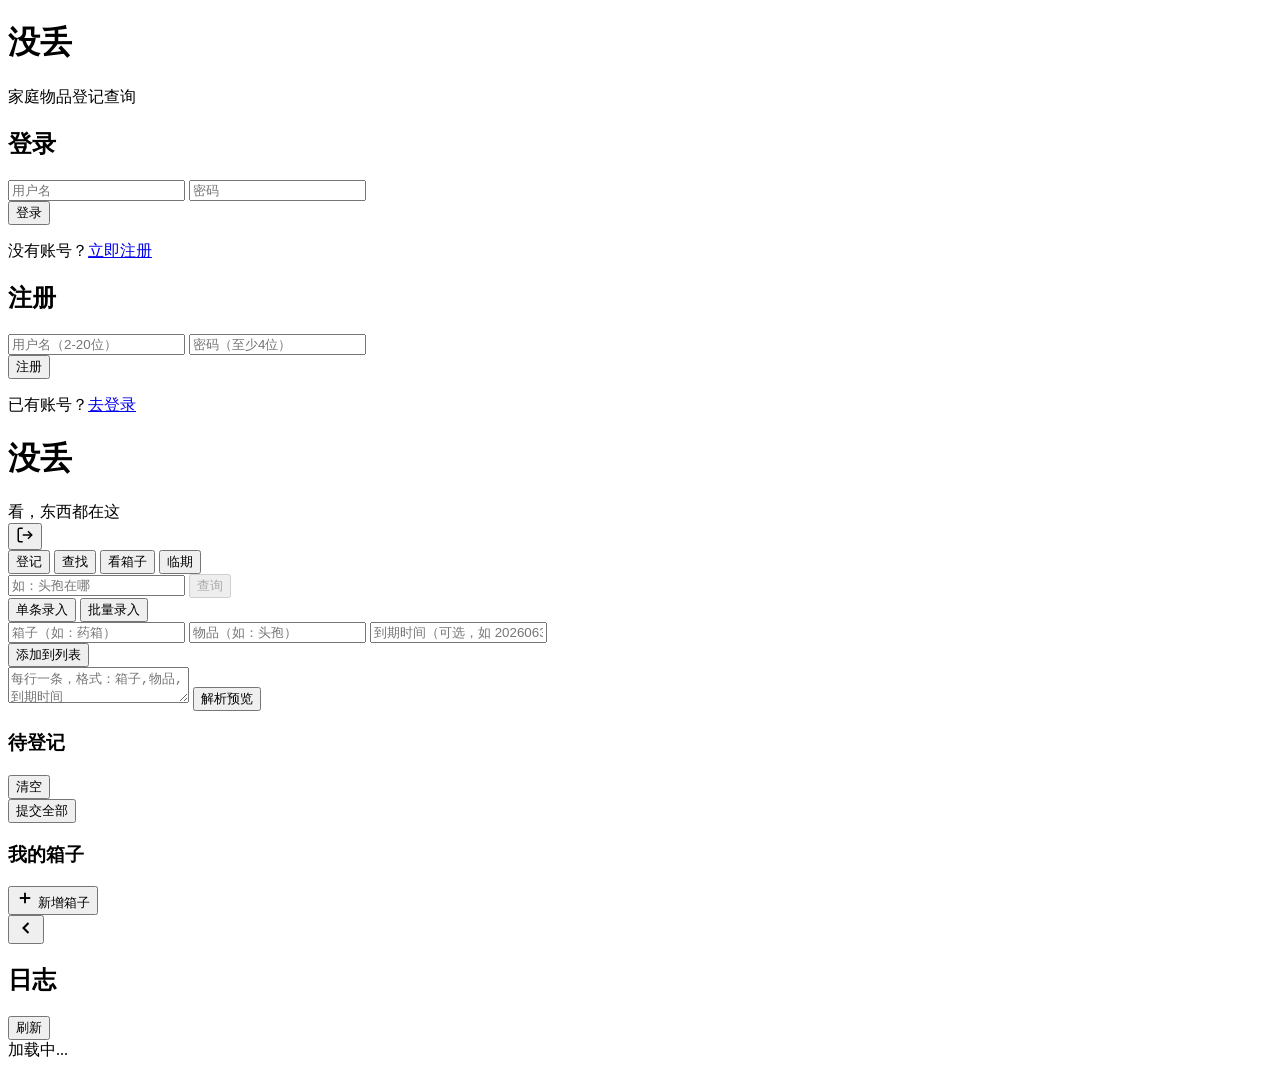
==== static/index.html @ 469ca857 "抽屉管理服务初始化代码提交" ====
<!DOCTYPE html>
<html lang="zh-CN">
<head>
  <meta charset="UTF-8">
  <meta name="viewport" content="width=device-width, initial-scale=1.0, user-scalable=no, viewport-fit=cover">
  <meta name="mobile-web-app-capable" content="yes">
  <meta name="apple-mobile-web-app-capable" content="yes">
  <meta name="apple-mobile-web-app-status-bar-style" content="default">
  <meta name="apple-mobile-web-app-title" content="没丢">
  <meta name="theme-color" content="#4F46E5">
  <link rel="manifest" href="/manifest.json">
  <link rel="apple-touch-icon" href="/icon-192.png">
  <title>没丢</title>
  <link rel="stylesheet" href="/style.css">
</head>
<body>

<!-- ══════════════════════════════════════════════ -->
<!--  登录 / 注册页                              -->
<!-- ══════════════════════════════════════════════ -->
<div id="authPage" class="auth-page">
  <div class="auth-card">
    <h1 class="auth-logo">没丢</h1>
    <p class="auth-subtitle">家庭物品登记查询</p>

    <!-- 登录表单 -->
    <form id="loginForm" class="auth-form">
      <h2>登录</h2>
      <input type="text" id="loginUsername" placeholder="用户名" autocomplete="username" required minlength="2" maxlength="20">
      <input type="password" id="loginPassword" placeholder="密码" autocomplete="current-password" required minlength="4">
      <div id="loginError" class="auth-error hidden"></div>
      <button type="submit" class="btn-auth">登录</button>
      <p class="auth-toggle">没有账号？<a href="#" onclick="showRegister()">立即注册</a></p>
    </form>

    <!-- 注册表单 -->
    <form id="registerForm" class="auth-form hidden">
      <h2>注册</h2>
      <input type="text" id="regUsername" placeholder="用户名（2-20位）" autocomplete="username" required minlength="2" maxlength="20">
      <input type="password" id="regPassword" placeholder="密码（至少4位）" autocomplete="new-password" required minlength="4">
      <div id="regError" class="auth-error hidden"></div>
      <button type="submit" class="btn-auth">注册</button>
      <p class="auth-toggle">已有账号？<a href="#" onclick="showLogin()">去登录</a></p>
    </form>
  </div>
</div>

<!-- ══════════════════════════════════════════════ -->
<!--  主应用（登录后可见）                       -->
<!-- ══════════════════════════════════════════════ -->
<div id="app" class="hidden">

  <!-- 顶部栏 -->
  <header class="header">
    <div>
      <h1 class="title">没丢</h1>
      <span class="subtitle">看，东西都在这</span>
    </div>
    <button id="logoutBtn" class="btn-logout" title="退出登录">
      <svg width="18" height="18" viewBox="0 0 24 24" fill="none" stroke="currentColor" stroke-width="2"><path d="M9 21H5a2 2 0 0 1-2-2V5a2 2 0 0 1 2-2h4"/><polyline points="16 17 21 12 16 7"/><line x1="21" y1="12" x2="9" y2="12"/></svg>
    </button>
  </header>

  <!-- 快捷标签 -->
  <div class="quick-tags">
    <button class="tag tag-record" onclick="switchMode('record')">登记</button>
    <button class="tag tag-find" onclick="switchMode('find')">查找</button>
    <button class="tag tag-drawer" onclick="switchMode('drawer')">看箱子</button>
    <button class="tag tag-expiry" onclick="switchMode('expiry')">临期</button>
  </div>

  <!-- 自然语言输入区域（查找模式） -->
  <div id="manualInput" class="manual-input">
    <div class="search-bar">
      <input type="text" id="textInput" class="text-input" placeholder="如：头孢在哪" autocomplete="off" enterkeyhint="send">
      <button id="submitBtn" class="btn-submit" disabled>查询</button>
    </div>
  </div>

  <!-- ══════════════════════════════════════════════ -->
  <!--  登记表单（登记模式）                       -->
  <!-- ══════════════════════════════════════════════ -->
  <div id="recordForm" class="record-form hidden">
    <!-- 单条/批量切换 -->
    <div class="record-mode-tabs">
      <button class="record-mode-tab active" onclick="switchRecordMode('single')" id="tabSingle">单条录入</button>
      <button class="record-mode-tab" onclick="switchRecordMode('batch')" id="tabBatch">批量录入</button>
    </div>

    <!-- 单条录入 -->
    <div id="recordSingle" class="record-single">
      <div class="record-fields">
        <input type="text" id="recordDrawer" class="record-input" placeholder="箱子（如：药箱）" list="drawerList" autocomplete="off">
        <datalist id="drawerList"></datalist>
        <input type="text" id="recordItem" class="record-input" placeholder="物品（如：头孢）">
        <input type="text" id="recordDate" class="record-input" placeholder="到期时间（可选，如 20260630）">
      </div>
      <button class="btn-add-item" onclick="addRecordItem()">添加到列表</button>
    </div>

    <!-- 批量录入 -->
    <div id="recordBatch" class="record-batch hidden">
      <textarea id="batchInput" class="batch-textarea" placeholder="每行一条，格式：箱子,物品,到期时间&#10;到期时间可选，示例：&#10;药箱,头孢,20260630&#10;药箱,创可贴&#10;冰箱,酸奶,2026-06-20"></textarea>
      <button class="btn-parse" onclick="parseBatch()">解析预览</button>
    </div>

    <!-- 待提交列表 -->
    <div id="pendingList" class="pending-list hidden">
      <div class="pending-header">
        <h3>待登记 <span id="pendingCount" class="pending-count"></span></h3>
        <button class="btn-text" onclick="clearPending()">清空</button>
      </div>
      <div id="pendingItems" class="pending-items"></div>
      <button class="btn-submit-all" onclick="submitAllRecords()">提交全部</button>
    </div>
  </div>

  <!-- 结果显示区域 -->
  <div id="result" class="result-area hidden"></div>

  <!-- 箱子网格 -->
  <div class="boxes-header hidden" id="boxesHeader">
    <h3>我的箱子</h3>
    <button class="btn-add-box" onclick="addBox()">
      <svg width="18" height="18" viewBox="0 0 24 24" fill="none" stroke="currentColor" stroke-width="2.5"><line x1="12" y1="5" x2="12" y2="19"/><line x1="5" y1="12" x2="19" y2="12"/></svg>
      新增箱子
    </button>
  </div>
  <div id="boxesGrid" class="boxes-grid hidden"></div>

  <!-- 箱子内物品视图 -->
  <div id="drawerItemsView" class="drawer-items-view hidden">
    <div class="drawer-items-header">
      <button class="btn-back" onclick="backToBoxes()">
        <svg width="20" height="20" viewBox="0 0 24 24" fill="none" stroke="currentColor" stroke-width="2.5"><polyline points="15 18 9 12 15 6"/></svg>
      </button>
      <h2 id="drawerItemsTitle" class="drawer-items-title"></h2>
    </div>
    <div id="drawerItemsList" class="drawer-items-list"></div>
  </div>

  <!-- 统一日志区域（最近登记 + 查找日志 合并） -->
  <section id="logSection" class="log-section">
    <div class="section-header">
      <h2>日志<span id="logCount" class="log-count"></span></h2>
      <button class="btn-text" onclick="loadLogSection()">刷新</button>
    </div>
    <div id="logList" class="log-list">
      <div class="empty">加载中...</div>
    </div>
  </section>
</div>

<script src="/app.js"></script>
</body>
</html>
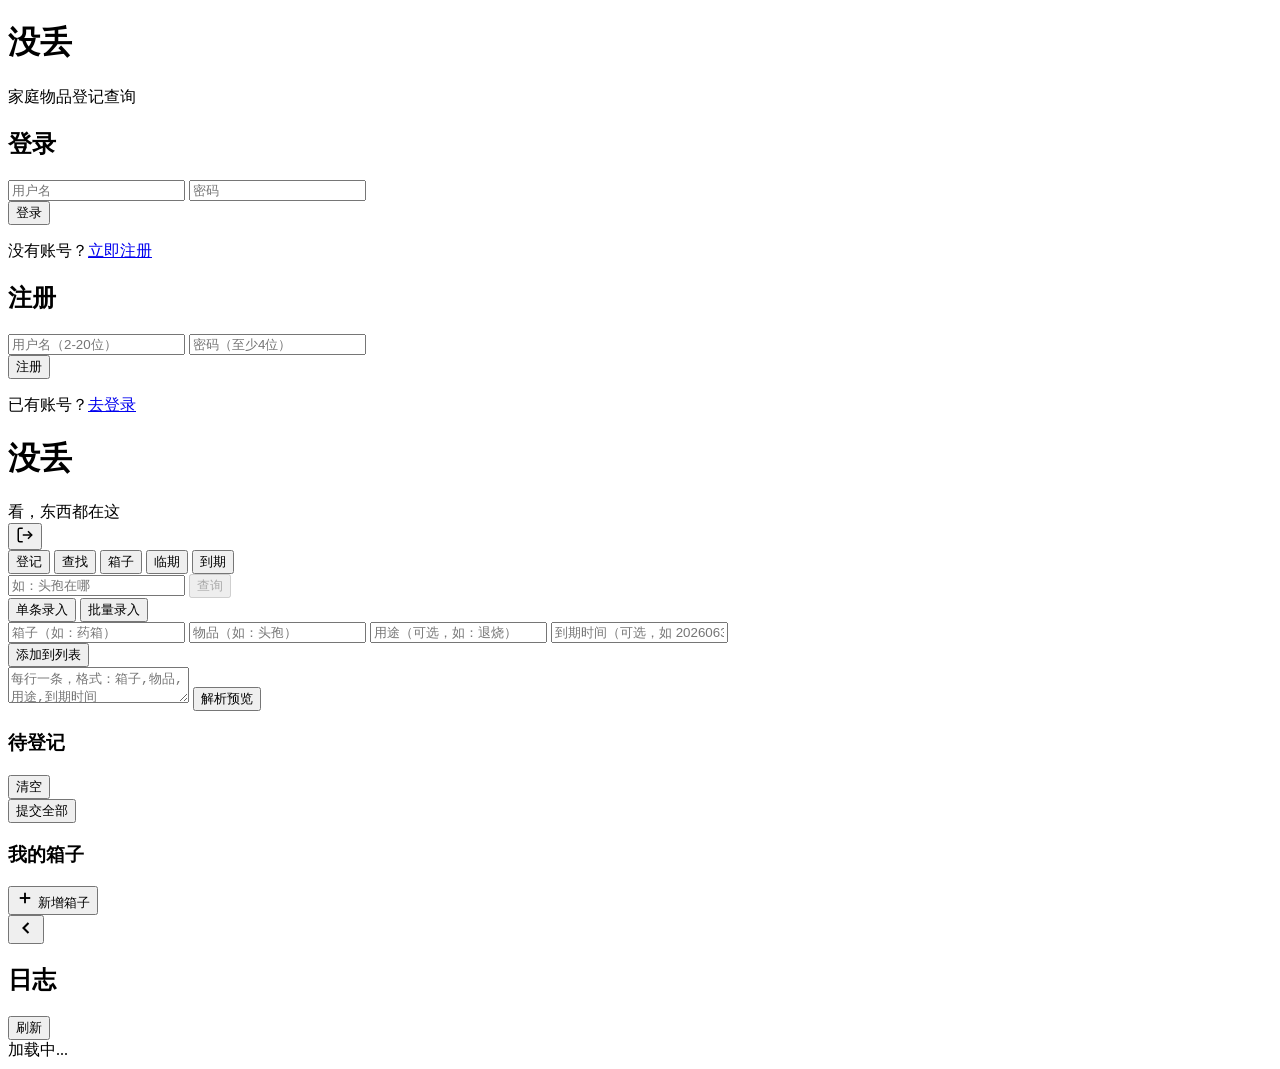
==== commit 453b6b95: "v1.2 - 新增用途字段、到期查询、临期修复、主屏幕图标" ====
--- a/static/index.html
+++ b/static/index.html
@@ -9,7 +9,10 @@
   <meta name="apple-mobile-web-app-title" content="没丢">
   <meta name="theme-color" content="#4F46E5">
   <link rel="manifest" href="/manifest.json">
-  <link rel="apple-touch-icon" href="/icon-192.png">
+  <link rel="icon" type="image/x-icon" href="/favicon.ico">
+  <link rel="apple-touch-icon" sizes="180x180" href="/apple-touch-icon.png">
+  <link rel="icon" type="image/png" sizes="192x192" href="/icon-192.png">
+  <link rel="icon" type="image/png" sizes="512x512" href="/icon-512.png">
   <title>没丢</title>
   <link rel="stylesheet" href="/style.css">
 </head>
@@ -65,8 +68,9 @@
   <div class="quick-tags">
     <button class="tag tag-record" onclick="switchMode('record')">登记</button>
     <button class="tag tag-find" onclick="switchMode('find')">查找</button>
-    <button class="tag tag-drawer" onclick="switchMode('drawer')">看箱子</button>
+    <button class="tag tag-drawer" onclick="switchMode('drawer')">箱子</button>
     <button class="tag tag-expiry" onclick="switchMode('expiry')">临期</button>
+    <button class="tag tag-expired" onclick="switchMode('expired')">到期</button>
   </div>
 
   <!-- 自然语言输入区域（查找模式） -->
@@ -93,6 +97,7 @@
         <input type="text" id="recordDrawer" class="record-input" placeholder="箱子（如：药箱）" list="drawerList" autocomplete="off">
         <datalist id="drawerList"></datalist>
         <input type="text" id="recordItem" class="record-input" placeholder="物品（如：头孢）">
+        <input type="text" id="recordPurpose" class="record-input" placeholder="用途（可选，如：退烧）">
         <input type="text" id="recordDate" class="record-input" placeholder="到期时间（可选，如 20260630）">
       </div>
       <button class="btn-add-item" onclick="addRecordItem()">添加到列表</button>
@@ -100,7 +105,7 @@
 
     <!-- 批量录入 -->
     <div id="recordBatch" class="record-batch hidden">
-      <textarea id="batchInput" class="batch-textarea" placeholder="每行一条，格式：箱子,物品,到期时间&#10;到期时间可选，示例：&#10;药箱,头孢,20260630&#10;药箱,创可贴&#10;冰箱,酸奶,2026-06-20"></textarea>
+      <textarea id="batchInput" class="batch-textarea" placeholder="每行一条，格式：箱子,物品,用途,到期时间&#10;用途和到期时间可选，示例：&#10;药箱,头孢,退烧,20260630&#10;药箱,创可贴&#10;冰箱,酸奶,,2026-06-20"></textarea>
       <button class="btn-parse" onclick="parseBatch()">解析预览</button>
     </div>
 
